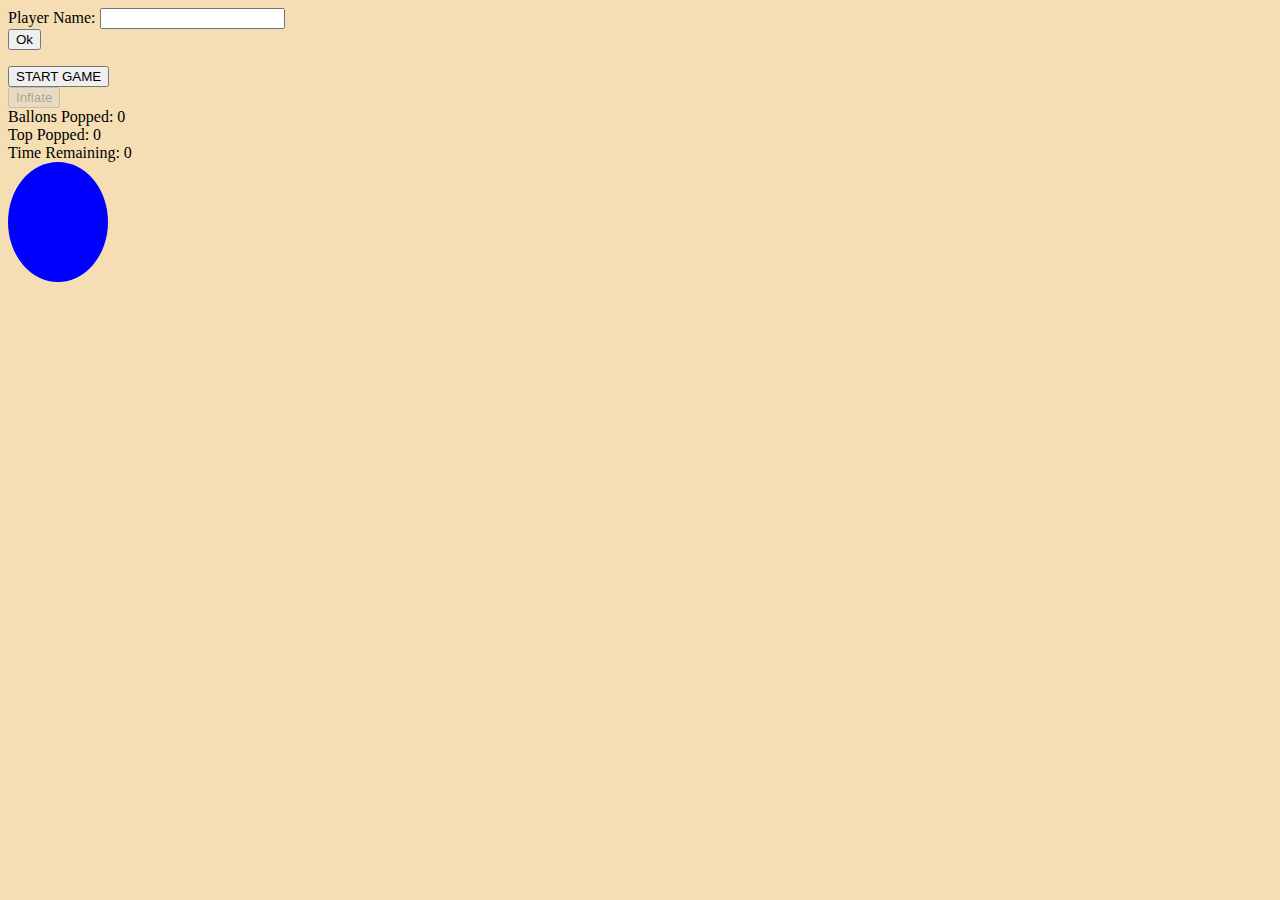
==== 06-Web-Project/Ballon/index.html @ 37aae3a6 "logic" ====
<html lang="en">

<head>
  <meta charset="UTF-8">
  <meta name="viewport" content="width=device-width, initial-scale=1.0">
  <meta http-equiv="X-UA-Compatible" content="ie=edge">
  <title>Balloon Pop</title>
  <link rel="stylesheet" href="style.css">
</head>

<body>

  <form onsubmit="setPlayer(event)">
    <div>
      <label for="name">Player Name:</label>
      <input type="text" name="playerName" required>
    </div>
    <button type="submit">Ok</button>
  </form>

  <div>
    <button id="start-button" onclick="startGame()">START GAME</button>
  </div>

  <button id="inflate-button" onclick="inflate()" disabled="true">
    Inflate
    <span id="click-count"></span>
  </button>


  <div>
    <span>Ballons Popped:</span>
    <span id="pop-count">0</span>
  </div>
  <div>
    <span>Top Popped:</span>
    <span id="high-pop-count">0</span>
  </div>
  <div>
    <span>Time Remaining:</span>
    <span id="countdown">0</span>
  </div>

  <div id="balloon" class="balloon"></div>


  <script src="main.js"></script>
</body>

</html>
---- 06-Web-Project/Ballon/style.css ----
body{
  background-color: wheat;
}

.balloon{
  height: 120px;
  width: 100px;
  background-color: blue;
  border-radius: 50%;
}
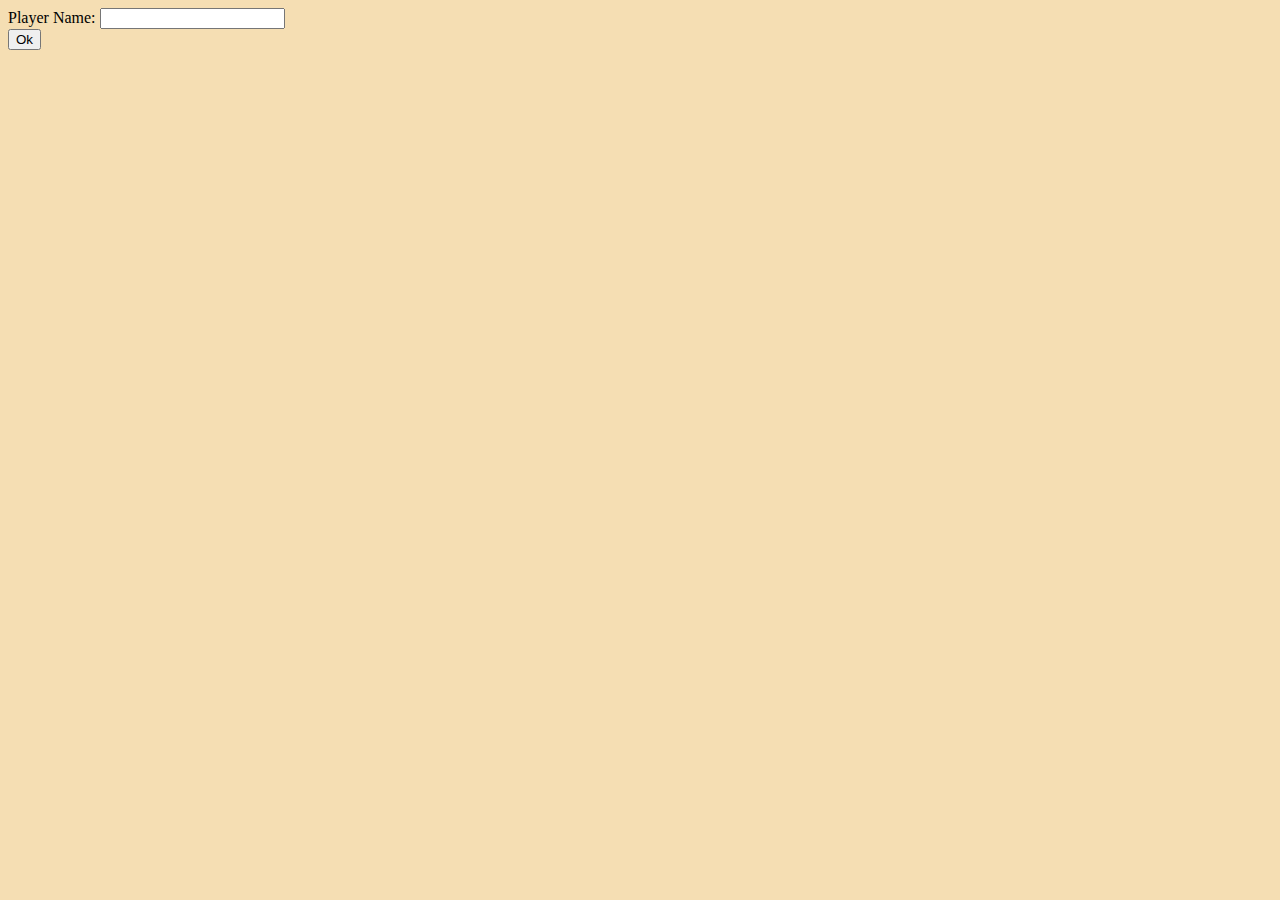
==== commit 08c1fdfd: "ready to style" ====
--- a/06-Web-Project/Ballon/index.html
+++ b/06-Web-Project/Ballon/index.html
@@ -10,7 +10,7 @@
 
 <body>
 
-  <form onsubmit="setPlayer(event)">
+  <form id="player-form" onsubmit="setPlayer(event)">
     <div>
       <label for="name">Player Name:</label>
       <input type="text" name="playerName" required>
@@ -18,30 +18,35 @@
     <button type="submit">Ok</button>
   </form>
 
-  <div>
-    <button id="start-button" onclick="startGame()">START GAME</button>
-  </div>
+  <section id="game" class="game hidden">
+    <div>
+      <button onclick="changePlayer()">Change Player</button>
+    </div>
+    <div>
+      <button id="start-button" onclick="startGame()">START GAME</button>
+    </div>
 
-  <button id="inflate-button" onclick="inflate()" disabled="true">
-    Inflate
-    <span id="click-count"></span>
-  </button>
+    <button id="inflate-button" onclick="inflate()" disabled="true">
+      Inflate
+      <span id="click-count"></span>
+    </button>
 
 
-  <div>
-    <span>Ballons Popped:</span>
-    <span id="pop-count">0</span>
-  </div>
-  <div>
-    <span>Top Popped:</span>
-    <span id="high-pop-count">0</span>
-  </div>
-  <div>
-    <span>Time Remaining:</span>
-    <span id="countdown">0</span>
-  </div>
+    <div>
+      <span>Ballons Popped:</span>
+      <span id="pop-count">0</span>
+    </div>
+    <div>
+      <span>Top Popped:</span>
+      <span id="high-pop-count">0</span>
+    </div>
+    <div>
+      <span>Time Remaining:</span>
+      <span id="countdown">0</span>
+    </div>
 
-  <div id="balloon" class="balloon"></div>
+    <div id="balloon" class="balloon"></div>
+  </section>
 
 
   <script src="main.js"></script>
--- a/06-Web-Project/Ballon/style.css
+++ b/06-Web-Project/Ballon/style.css
@@ -8,3 +8,7 @@
   background-color: blue;
   border-radius: 50%;
 }
+
+.hidden{
+  display: none;
+}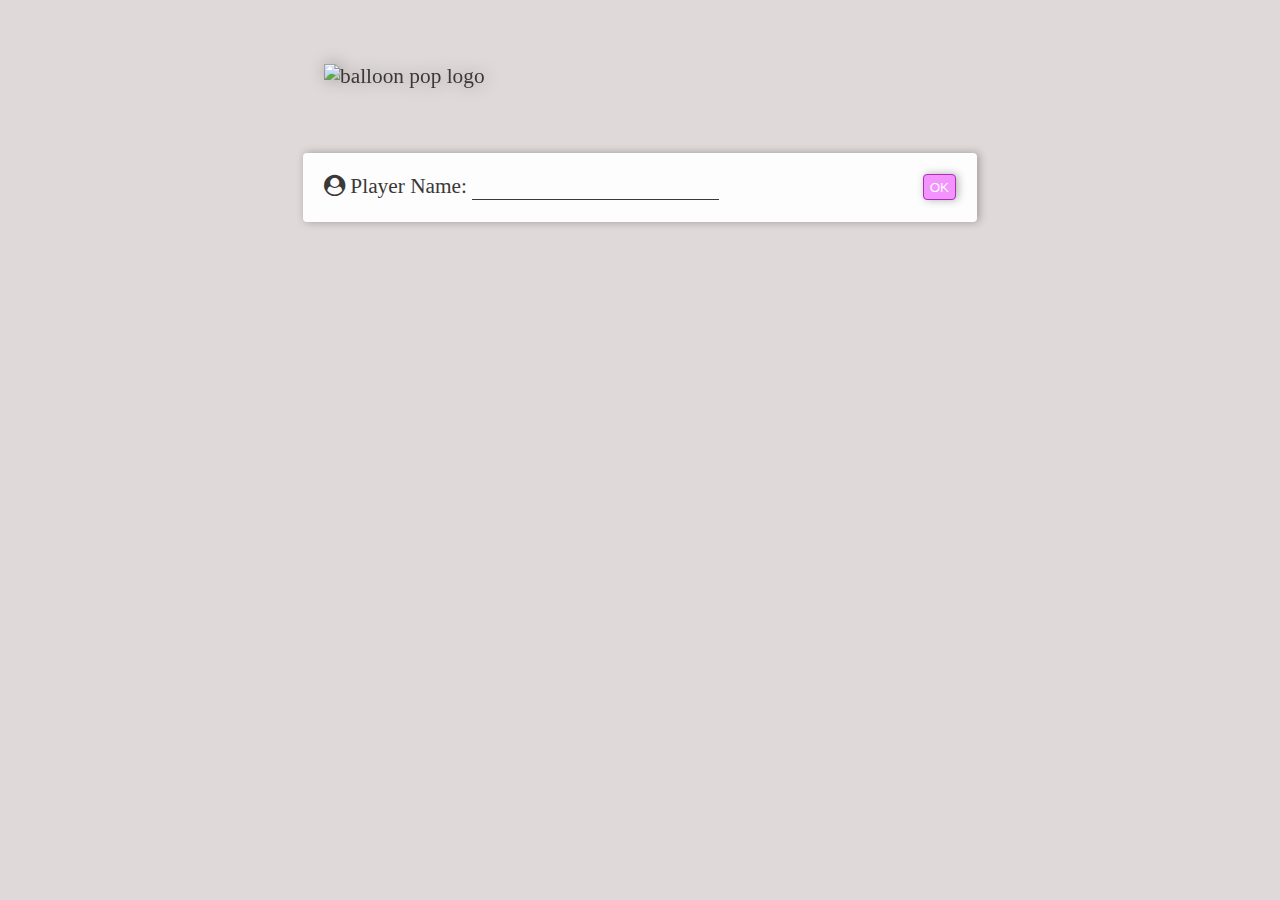
==== commit 8ed5fd21: "font-awesome" ====
--- a/06-Web-Project/Ballon/index.html
+++ b/06-Web-Project/Ballon/index.html
@@ -5,48 +5,62 @@
   <meta name="viewport" content="width=device-width, initial-scale=1.0">
   <meta http-equiv="X-UA-Compatible" content="ie=edge">
   <title>Balloon Pop</title>
+  <link href="https://fonts.googleapis.com/css?family=Permanent+Marker&display=swap" rel="stylesheet">
+  <link href="https://stackpath.bootstrapcdn.com/font-awesome/4.7.0/css/font-awesome.min.css" rel="stylesheet"
+    integrity="sha384-wvfXpqpZZVQGK6TAh5PVlGOfQNHSoD2xbE+QkPxCAFlNEevoEH3Sl0sibVcOQVnN" crossorigin="anonymous">
   <link rel="stylesheet" href="style.css">
 </head>
 
 <body>
 
-  <form id="player-form" onsubmit="setPlayer(event)">
-    <div>
-      <label for="name">Player Name:</label>
-      <input type="text" name="playerName" required>
+  <header>
+    <div class="container shadow">
+      <img src="balloon-pop-logo.png" alt="balloon pop logo">
     </div>
-    <button type="submit">Ok</button>
-  </form>
+  </header>
 
-  <section id="game" class="game hidden">
-    <div>
-      <button onclick="changePlayer()">Change Player</button>
-    </div>
-    <div>
-      <button id="start-button" onclick="startGame()">START GAME</button>
-    </div>
+  <main class="container card">
+    <form class="d-flex space-between" id="player-form" onsubmit="setPlayer(event)">
+      <div>
+        <label for="name">
+          <i class="fa fa-user-circle" aria-hidden="true"></i>
+          <span>Player Name:</span>
+        </label>
+        <input type="text" name="playerName" required>
+      </div>
+      <button type="submit">Ok</button>
+    </form>
 
-    <button id="inflate-button" onclick="inflate()" disabled="true">
-      Inflate
-      <span id="click-count"></span>
-    </button>
+    <section id="game" class="game hidden">
+      <div>
+        <button onclick="changePlayer()">Change Player</button>
+      </div>
+      <div>
+        <button id="start-button" onclick="startGame()">START GAME</button>
+      </div>
+
+      <button id="inflate-button" onclick="inflate()" disabled="true">
+        Inflate
+        <span id="click-count"></span>
+      </button>
 
 
-    <div>
-      <span>Ballons Popped:</span>
-      <span id="pop-count">0</span>
-    </div>
-    <div>
-      <span>Top Popped:</span>
-      <span id="high-pop-count">0</span>
-    </div>
-    <div>
-      <span>Time Remaining:</span>
-      <span id="countdown">0</span>
-    </div>
+      <div>
+        <span>Ballons Popped:</span>
+        <span id="pop-count">0</span>
+      </div>
+      <div>
+        <span>Top Popped:</span>
+        <span id="high-pop-count">0</span>
+      </div>
+      <div>
+        <span>Time Remaining:</span>
+        <span id="countdown">0</span>
+      </div>
 
-    <div id="balloon" class="balloon"></div>
-  </section>
+      <div id="balloon" class="balloon"></div>
+    </section>
+  </main>
 
 
   <script src="main.js"></script>
--- a/06-Web-Project/Ballon/style.css
+++ b/06-Web-Project/Ballon/style.css
@@ -1,5 +1,54 @@
+:root{
+  --primary: #f393fd;
+  --primary-lighten: #f8bcff;
+  --primary-darken: #af2cbc;
+  --bg: #e0d9d9;
+  --shadow: 2px 0 8px rgba(0, 0, 0, 0.3);
+  --corners: 4px;
+  --text-color: #3a3838;
+  --light: #fdfdfd;
+}
+
 body{
-  background-color: wheat;
+  background-color: var(--bg);
+  font-family: 'Permanent Marker', cursive;
+  font-size: 16pt;
+  color: var(--text-color);
+}
+
+header{
+  margin: 3em 0;
+}
+
+img{
+  max-width: 100%;
+}
+
+form{
+  margin: 0;
+}
+
+input{
+  background-color: transparent;
+  border: none;
+  border-bottom: 1px solid var(--text-color);
+  outline: none;
+  font-size: 14pt;
+}
+
+button{
+  background-color: var(--primary);
+  color: var(--light);
+  border: 1px solid var(--primary-darken);
+  border-radius: var(--corners);
+  box-shadow: var(--shadow);
+  text-transform: uppercase;
+  transition: all .2s ease;
+  cursor: pointer;
+}
+
+button:hover{
+  background-color: var(--primary-darken);
 }
 
 .balloon{
@@ -7,8 +56,33 @@
   width: 100px;
   background-color: blue;
   border-radius: 50%;
+  transition: all .2s ease;
+}
+
+.container{
+  width: 50%;
+  margin: auto;
+}
+
+.card{
+  background-color: var(--light);
+  padding: 1em;
+  box-shadow: var(--shadow);
+  border-radius: var(--corners);
+}
+
+.shadow{
+  filter: drop-shadow(var(--shadow));
+}
+
+
+.d-flex{
+  display: flex;
+}
+.d-flex.space-between{
+  justify-content: space-between;
 }
 
 .hidden{
-  display: none;
+  display: none !important;
 }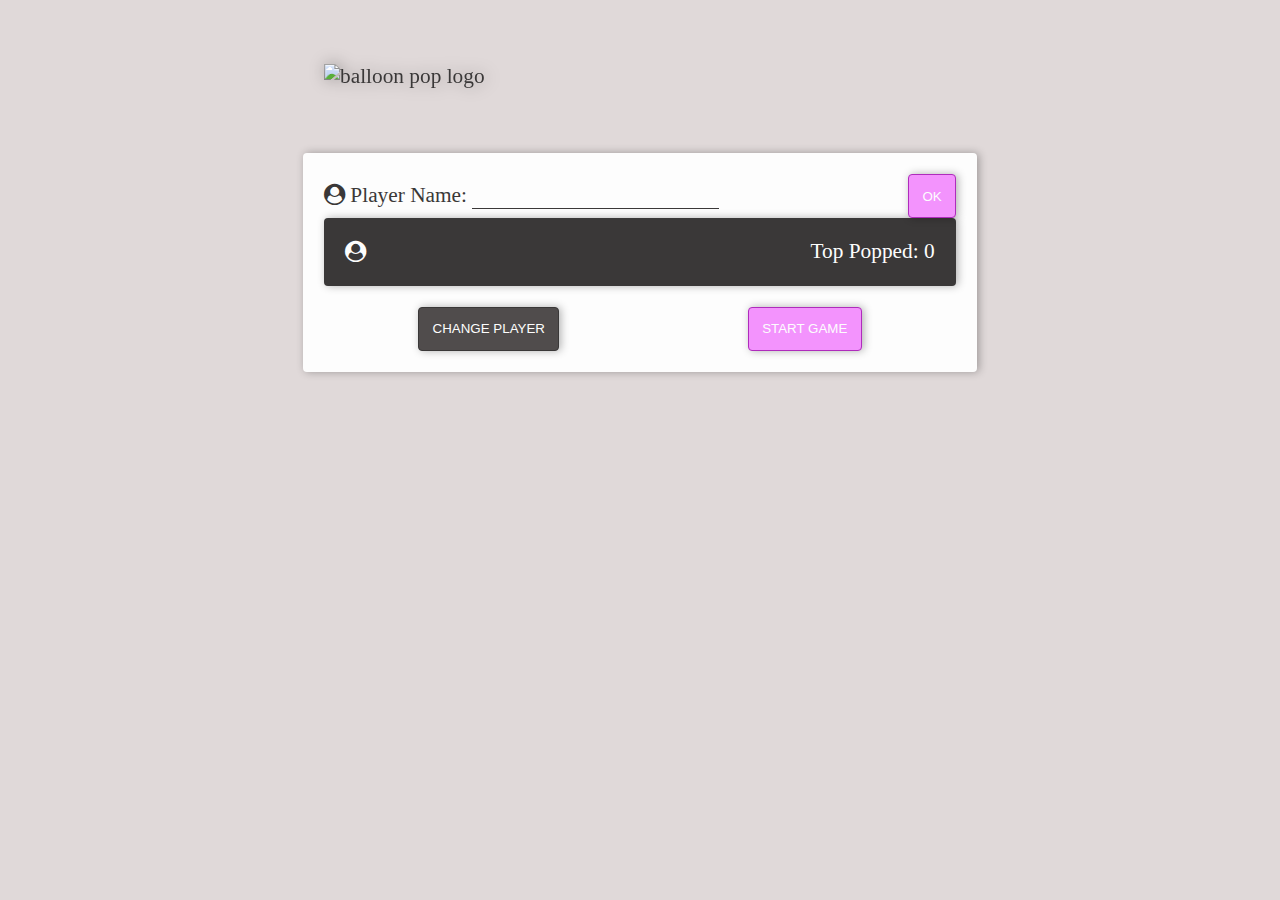
==== commit da87b6e4: "align-center" ====
--- a/06-Web-Project/Ballon/index.html
+++ b/06-Web-Project/Ballon/index.html
@@ -31,34 +31,47 @@
       <button type="submit">Ok</button>
     </form>
 
-    <section id="game" class="game hidden">
-      <div>
-        <button onclick="changePlayer()">Change Player</button>
+    <!-- TODO replace hidden class -->
+
+    <section id="game" class="game ">
+
+      <div class="card bg-dark text-light">
+        <div class="d-flex space-between">
+          <div>
+            <i class="fa fa-user-circle" aria-hidden="true"></i>
+            <span id="player-name"></span>
+          </div>
+          <div>
+            <span>Top Popped:</span>
+            <span id="high-pop-count">0</span>
+          </div>
+        </div>
       </div>
-      <div>
+
+      <div class="d-flex space-around mt-2">
+        <button class="btn-dark" onclick="changePlayer()">Change Player</button>
         <button id="start-button" onclick="startGame()">START GAME</button>
       </div>
 
-      <button id="inflate-button" onclick="inflate()" disabled="true">
-        Inflate
-        <span id="click-count"></span>
-      </button>
+      <div class="hidden">
+        <button id="inflate-button" onclick="inflate()" disabled="true">
+          Inflate
+          <span id="click-count"></span>
+        </button>
 
 
-      <div>
-        <span>Ballons Popped:</span>
-        <span id="pop-count">0</span>
+        <div>
+          <span>Ballons Popped:</span>
+          <span id="pop-count">0</span>
+        </div>
+
+        <div>
+          <span>Time Remaining:</span>
+          <span id="countdown">0</span>
+        </div>
+
+        <div id="balloon" class="balloon"></div>
       </div>
-      <div>
-        <span>Top Popped:</span>
-        <span id="high-pop-count">0</span>
-      </div>
-      <div>
-        <span>Time Remaining:</span>
-        <span id="countdown">0</span>
-      </div>
-
-      <div id="balloon" class="balloon"></div>
     </section>
   </main>
 
--- a/06-Web-Project/Ballon/style.css
+++ b/06-Web-Project/Ballon/style.css
@@ -6,6 +6,8 @@
   --shadow: 2px 0 8px rgba(0, 0, 0, 0.3);
   --corners: 4px;
   --text-color: #3a3838;
+  --dark: #3a3838;
+  --dark-lighten: #504c4c;
   --light: #fdfdfd;
 }
 
@@ -45,11 +47,13 @@
   text-transform: uppercase;
   transition: all .2s ease;
   cursor: pointer;
+  padding: 1em;
 }
 
 button:hover{
   background-color: var(--primary-darken);
 }
+
 
 .balloon{
   height: 120px;
@@ -75,13 +79,54 @@
   filter: drop-shadow(var(--shadow));
 }
 
+.bg-dark{
+  background-color: var(--dark);
+}
+.text-light{
+  color: var(--light)
+}
+
+.btn-dark{
+  background-color: var(--dark-lighten);
+  border-color: var(--dark);
+}
+.btn-dark:hover{
+  background-color: var(--dark);
+  border-color: var(--dark-lighten);
+}
+
 
 .d-flex{
   display: flex;
+  align-items: center;
 }
 .d-flex.space-between{
   justify-content: space-between;
 }
+.d-flex.space-around{
+  justify-content: space-around;
+}
+
+.mt-1{
+  margin-top: .5em;
+}
+.mt-2{
+  margin-top: 1em;
+}
+.mt-3{
+  margin-top: 1.5em;
+}
+
+.mb-1{
+  margin-bottom: .5em;
+}
+.mb-2{
+  margin-bottom: 1em;
+}
+.mb-3{
+  margin-bottom: 1.5em;
+}
+
 
 .hidden{
   display: none !important;
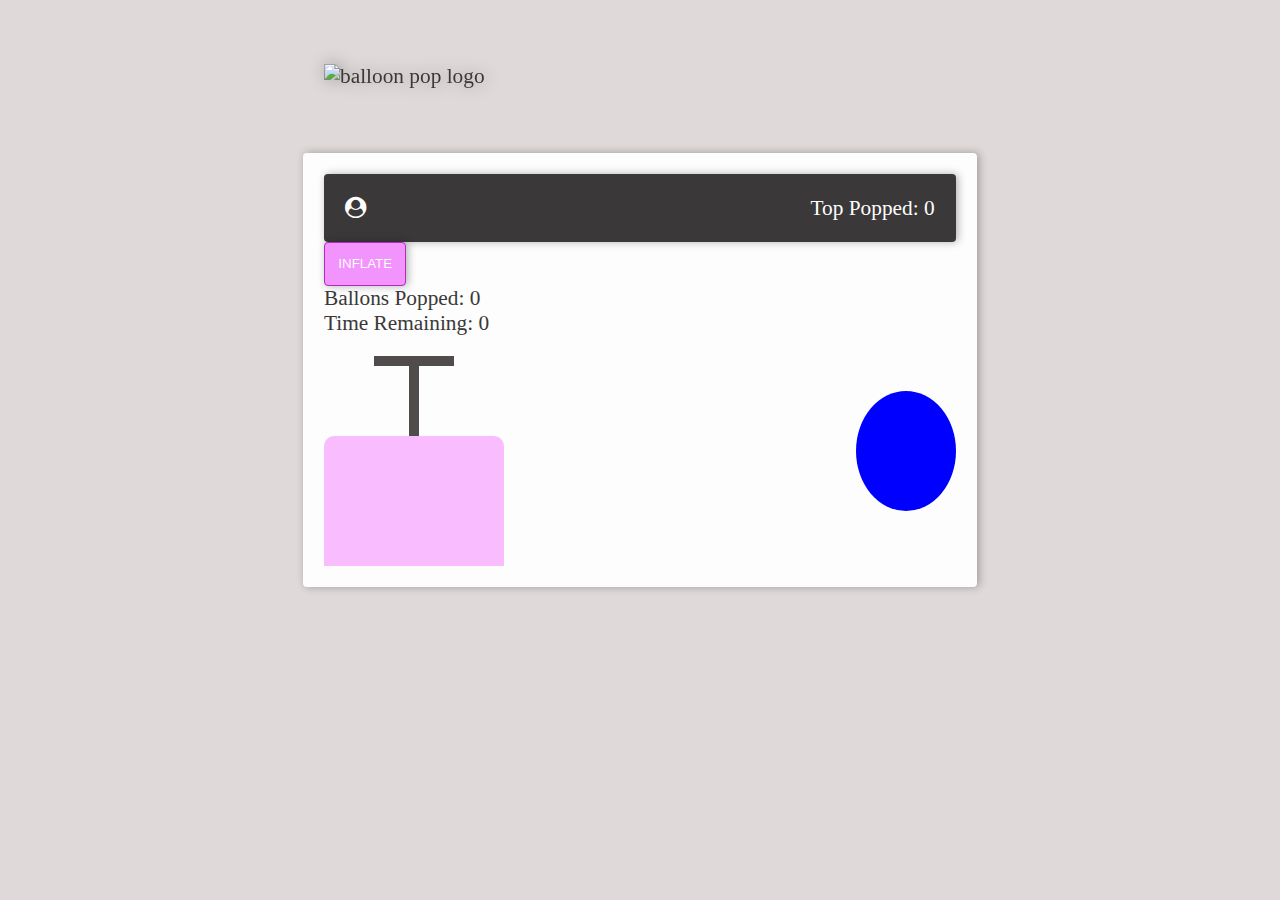
==== commit 1c60d5fa: "adds balloon pump" ====
--- a/06-Web-Project/Ballon/index.html
+++ b/06-Web-Project/Ballon/index.html
@@ -20,7 +20,7 @@
   </header>
 
   <main class="container card">
-    <form class="d-flex space-between" id="player-form" onsubmit="setPlayer(event)">
+    <form class="d-flex space-between hidden" id="player-form" onsubmit="setPlayer(event)">
       <div>
         <label for="name">
           <i class="fa fa-user-circle" aria-hidden="true"></i>
@@ -48,13 +48,13 @@
         </div>
       </div>
 
-      <div class="d-flex space-around mt-2">
+      <div id="main-controls" class="d-flex space-around mt-2 hidden">
         <button class="btn-dark" onclick="changePlayer()">Change Player</button>
         <button id="start-button" onclick="startGame()">START GAME</button>
       </div>
-
-      <div class="hidden">
-        <button id="inflate-button" onclick="inflate()" disabled="true">
+      <!-- TODO replace hidden class -->
+      <div id="game-controls" class="">
+        <button id="inflate-button" onclick="inflate()">
           Inflate
           <span id="click-count"></span>
         </button>
@@ -70,7 +70,13 @@
           <span id="countdown">0</span>
         </div>
 
-        <div id="balloon" class="balloon"></div>
+        <div class="d-flex space-between">
+          <div class="pump">
+            <div class="handle"></div>
+            <div class="pump-box"></div>
+          </div>
+          <div id="balloon" class="balloon"></div>
+        </div>
       </div>
     </section>
   </main>
--- a/06-Web-Project/Ballon/style.css
+++ b/06-Web-Project/Ballon/style.css
@@ -55,6 +55,46 @@
 }
 
 
+.pump{
+  margin-top: 100px;
+  height: 130px;
+  position: relative;
+}
+
+.handle{
+  background-color: var(--dark-lighten);
+  width: 80px;
+  height: 10px;
+  position: absolute;
+  top: -80px;
+  left: 50px;
+  display: flex;
+  justify-content: center;
+  transition: all .05s linear;
+}
+
+.pump:active .handle{
+  top: -20px;
+}
+
+.handle::before{
+  content: " ";
+  display: block;
+  background-color: var(--dark-lighten);
+  width: 10px;
+  height: 80px;
+}
+
+.pump-box{
+  background-color: var(--primary-lighten);
+  height: 130px;
+  width: 180px;
+  border-top-left-radius: 10px;
+  border-top-right-radius: 10px;
+  z-index: 2;
+  position: absolute;
+}
+
 .balloon{
   height: 120px;
   width: 100px;
@@ -67,6 +107,12 @@
   width: 50%;
   margin: auto;
 }
+
+/* @media screen and (max-width: 700px){
+  .container{
+    width: 100%;
+  }
+} */
 
 .card{
   background-color: var(--light);
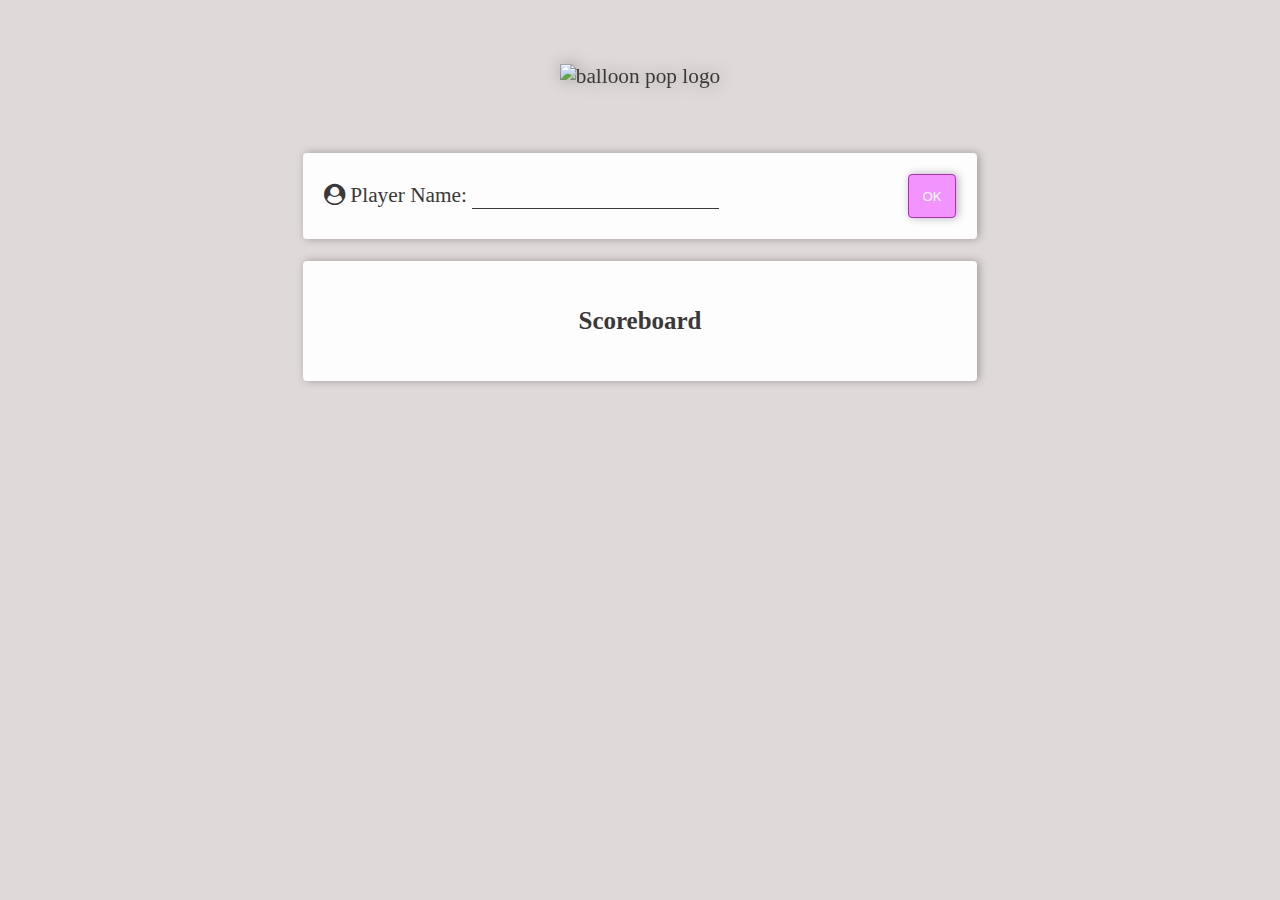
==== commit 6ea2ff9c: "finished" ====
--- a/06-Web-Project/Ballon/index.html
+++ b/06-Web-Project/Ballon/index.html
@@ -14,13 +14,13 @@
 <body>
 
   <header>
-    <div class="container shadow">
+    <div class="container shadow text-center">
       <img src="balloon-pop-logo.png" alt="balloon pop logo">
     </div>
   </header>
 
   <main class="container card">
-    <form class="d-flex space-between hidden" id="player-form" onsubmit="setPlayer(event)">
+    <form class="d-flex space-between" id="player-form" onsubmit="setPlayer(event)">
       <div>
         <label for="name">
           <i class="fa fa-user-circle" aria-hidden="true"></i>
@@ -31,9 +31,7 @@
       <button type="submit">Ok</button>
     </form>
 
-    <!-- TODO replace hidden class -->
-
-    <section id="game" class="game ">
+    <section id="game" class="game hidden">
 
       <div class="card bg-dark text-light">
         <div class="d-flex space-between">
@@ -48,17 +46,12 @@
         </div>
       </div>
 
-      <div id="main-controls" class="d-flex space-around mt-2 hidden">
+      <div id="main-controls" class="d-flex space-around mt-2 ">
         <button class="btn-dark" onclick="changePlayer()">Change Player</button>
         <button id="start-button" onclick="startGame()">START GAME</button>
       </div>
-      <!-- TODO replace hidden class -->
-      <div id="game-controls" class="">
-        <button id="inflate-button" onclick="inflate()">
-          Inflate
-          <span id="click-count"></span>
-        </button>
 
+      <div id="game-controls" class="hidden">
 
         <div>
           <span>Ballons Popped:</span>
@@ -70,16 +63,28 @@
           <span id="countdown">0</span>
         </div>
 
-        <div class="d-flex space-between">
-          <div class="pump">
+        <div class="game-container d-flex">
+          <div class="pump" onclick="inflate()">
             <div class="handle"></div>
-            <div class="pump-box"></div>
+            <div class="pump-box">
+              <span id="click-count"></span>
+            </div>
           </div>
           <div id="balloon" class="balloon"></div>
+          <audio id="pop-sound" src="burst.mp3"></audio>
         </div>
+
+
       </div>
     </section>
   </main>
+
+  
+    <div id="scoreboard" class="container card mt-2">
+      <h3 class="text-center">Scoreboard</h3>
+      <div id="players"></div>
+    </div>
+
 
 
   <script src="main.js"></script>
--- a/06-Web-Project/Ballon/style.css
+++ b/06-Web-Project/Ballon/style.css
@@ -54,53 +54,94 @@
   background-color: var(--primary-darken);
 }
 
+.game-container{
+  height: 300px;
+}
 
 .pump{
-  margin-top: 100px;
+  margin-top: 80px;
   height: 130px;
+  width: 180px;
   position: relative;
+  align-self: flex-end;
 }
 
 .handle{
+  height: 10px;
+  width: 80px;
   background-color: var(--dark-lighten);
-  width: 80px;
-  height: 10px;
   position: absolute;
   top: -80px;
   left: 50px;
   display: flex;
   justify-content: center;
   transition: all .05s linear;
-}
-
-.pump:active .handle{
-  top: -20px;
+  z-index: 1;
 }
 
 .handle::before{
   content: " ";
-  display: block;
   background-color: var(--dark-lighten);
   width: 10px;
   height: 80px;
+  display: block;
+}
+
+.pump:active .handle{
+  top: -20px;
 }
 
 .pump-box{
   background-color: var(--primary-lighten);
   height: 130px;
   width: 180px;
-  border-top-left-radius: 10px;
-  border-top-right-radius: 10px;
+  border-top-right-radius: 20px;
+  border-top-left-radius: 20px;
   z-index: 2;
   position: absolute;
+  display: flex;
+  align-items: center;
+  justify-content: center;
+  user-select: none;
+}
+.pump-box span{
+  background-color: antiquewhite;
+  padding: .5em;
 }
 
 .balloon{
-  height: 120px;
+  height: 140px;
   width: 100px;
   background-color: blue;
   border-radius: 50%;
   transition: all .2s ease;
+  animation: balloon-float 5s ease-in-out infinite;
+  align-self: flex-end;
+  margin: 0 auto;
+  box-shadow: inset -10px -10px 12px rgba(255, 255, 255, 0.3), inset 10px 10px 12px rgba(255, 255, 255, 0.3);
+  background: linear-gradient(-45deg, #430101 0%, #fa1e01 60%, #ff0000 80%, #ffffff 100%);
+}
+
+.balloon.green{
+  filter: hue-rotate(130deg);
+}
+.balloon.blue{
+  filter: hue-rotate(225deg);
+}
+.balloon.purple{
+  filter: hue-rotate(225deg);
+}
+.balloon.pink{
+  filter: hue-rotate(325deg);
+}
+
+@keyframes balloon-float{
+  0%,100% {
+    transform: translateY(-25px) rotate(5deg);
+  }
+  50% {
+    transform: translateY(0px) rotate(-5deg);
+  }
 }
 
 .container{
@@ -108,11 +149,11 @@
   margin: auto;
 }
 
-/* @media screen and (max-width: 700px){
+@media screen and (max-width: 700px){
   .container{
     width: 100%;
   }
-} */
+}
 
 .card{
   background-color: var(--light);
@@ -141,7 +182,6 @@
   border-color: var(--dark-lighten);
 }
 
-
 .d-flex{
   display: flex;
   align-items: center;
@@ -173,6 +213,9 @@
   margin-bottom: 1.5em;
 }
 
+.text-center{
+  text-align: center;
+}
 
 .hidden{
   display: none !important;
